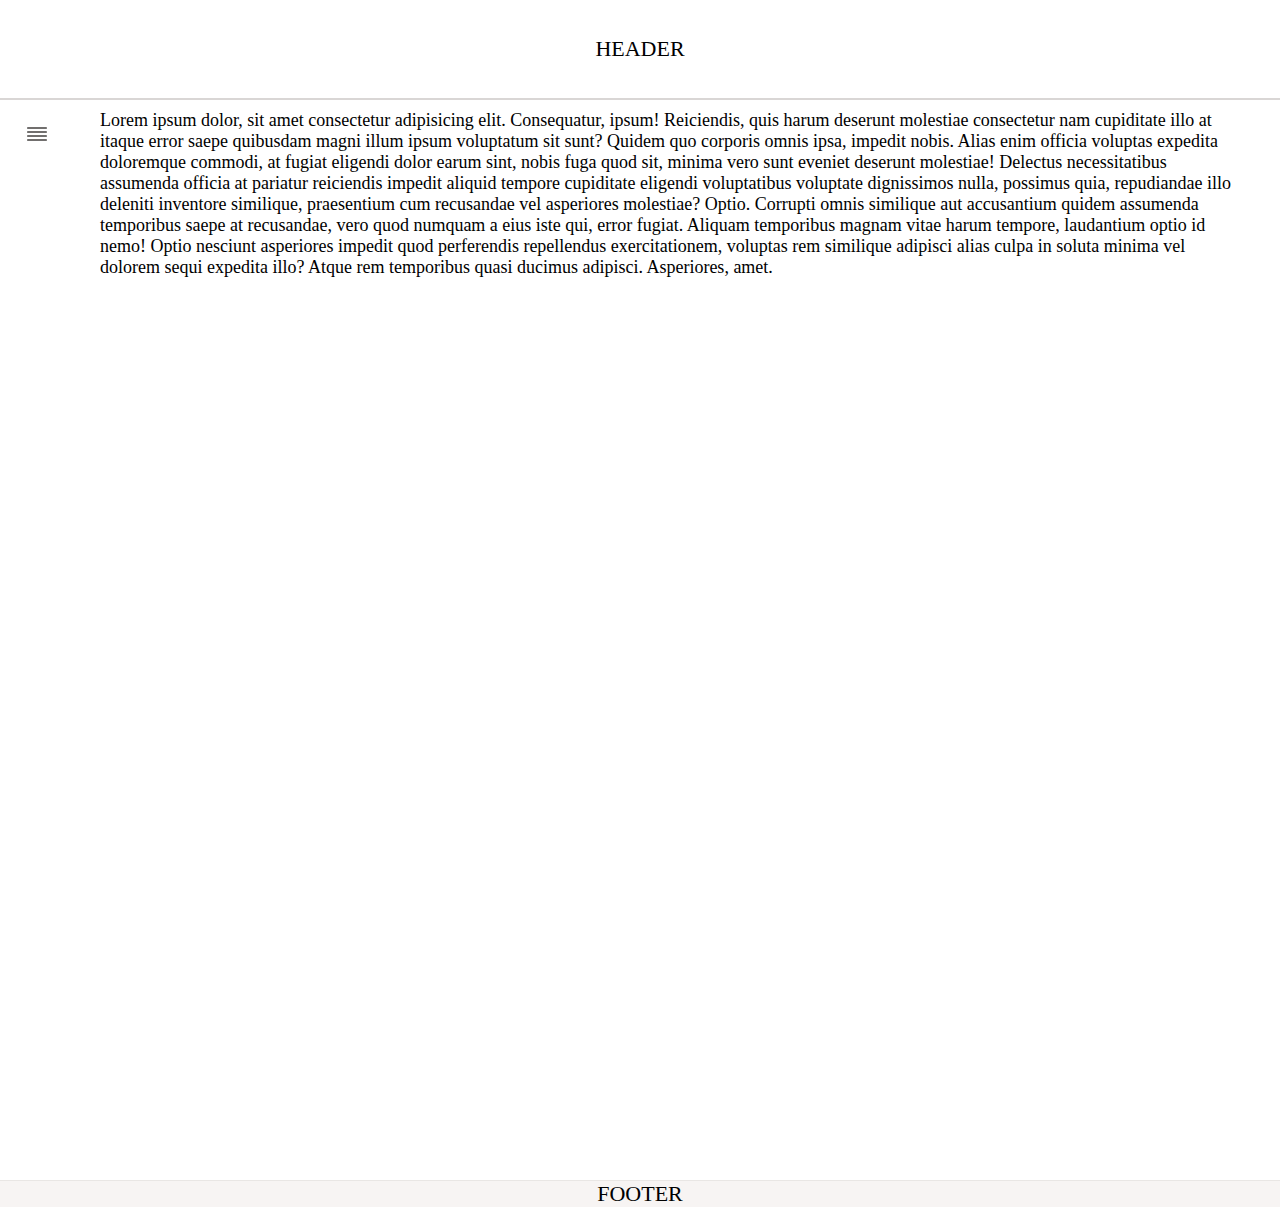
==== index.html @ 7a2db0f1 "first commit menu" ====
<!DOCTYPE html>
<html lang="en">
  <head>
    <meta charset="UTF-8" />
    <meta http-equiv="X-UA-Compatible" content="IE=edge" />
    <meta name="viewport" content="width=device-width, initial-scale=1.0" />
    <title>Menu</title>
    <link rel="stylesheet" href="/css/fonts.css" />
    <link rel="stylesheet" href="icons/sidebar/style.css" />
    <link rel="stylesheet" href="/css/reset.css" />
    <link rel="stylesheet" href="/css/style.css" />
  </head>
  <body>
    <div class="global-wrapper">
      <header class="header">
        <button class="header__nav-mobile icon-menu-mobile"></button>
        <h1 class="header__title">Header</h1>
      </header>
      <div class="page">
        <div class="page__inner">
          <main class="main">
            Lorem ipsum dolor, sit amet consectetur adipisicing elit.
            Consequatur, ipsum! Reiciendis, quis harum deserunt molestiae
            consectetur nam cupiditate illo at itaque error saepe quibusdam
            magni illum ipsum voluptatum sit sunt? Quidem quo corporis omnis
            ipsa, impedit nobis. Alias enim officia voluptas expedita doloremque
            commodi, at fugiat eligendi dolor earum sint, nobis fuga quod sit,
            minima vero sunt eveniet deserunt molestiae! Delectus necessitatibus
            assumenda officia at pariatur reiciendis impedit aliquid tempore
            cupiditate eligendi voluptatibus voluptate dignissimos nulla,
            possimus quia, repudiandae illo deleniti inventore similique,
            praesentium cum recusandae vel asperiores molestiae? Optio. Corrupti
            omnis similique aut accusantium quidem assumenda temporibus saepe at
            recusandae, vero quod numquam a eius iste qui, error fugiat. Aliquam
            temporibus magnam vitae harum tempore, laudantium optio id nemo!
            Optio nesciunt asperiores impedit quod perferendis repellendus
            exercitationem, voluptas rem similique adipisci alias culpa in
            soluta minima vel dolorem sequi expedita illo? Atque rem temporibus
            quasi ducimus adipisci. Asperiores, amet.
          </main>
        </div>
        <div class="sidebar">
          <button class="sidebar__swap-btn icon-menu-swap"></button>
          <div class="sidebar__scroll">
            <h2 class="sidebar__title">Меню раздела:</h2>
            <div class="sidebar__links-wrap">
              <a href="#" class="sidebar__link icon-list">Все категории</a>
              <a href="#" class="sidebar__link icon-list">Тип издания</a>
              <a href="#" class="sidebar__link icon-list"
                >Подписка по сниженным ценам</a
              >
              <a href="#" class="sidebar__link icon-list">Подарить подписку</a>
              <a href="#" class="sidebar__link icon-list" download
                >Скачать каталог в Excel</a
              >
            </div>
            <nav class="sidebar__menu">
              <ul class="sidebar__menu-list">
                <li class="sidebar__menu-li">
                  <a href="#" class="sidebar__menu-link icon-arrow"
                    >Популярные категории</a
                  >
                </li>
                <li class="sidebar__menu-li">
                  <a href="#" class="sidebar__menu-link icon-arrow"
                    >Печатные журналы</a
                  >
                </li>
                <li class="sidebar__menu-li">
                  <a href="#" class="sidebar__menu-link icon-arrow"
                    >Электронные журналы</a
                  >
                </li>
                <li class="sidebar__menu-li">
                  <a href="#" class="sidebar__menu-link icon-arrow"
                    >Электронные газеты
                  </a>
                  <ul class="sidebar__submenu-list">
                    <li class="sidebar__submenu-li">
                      <a href="#" class="sidebar__submenu-link"
                        >Газеты военные, об оружии</a
                      >
                    </li>
                    <li class="sidebar__submenu-li">
                      <a href="#" class="sidebar__submenu-link"
                        >Газеты медицинские, о красоте, здоровье</a
                      >
                    </li>
                    <li class="sidebar__submenu-li">
                      <a href="#" class="sidebar__submenu-link"
                        >Газеты научные</a
                      >
                    </li>
                    <li class="sidebar__submenu-li">
                      <a href="#" class="sidebar__submenu-link"
                        >Газеты военные, об оружии</a
                      >
                    </li>
                    <li class="sidebar__submenu-li">
                      <a href="#" class="sidebar__submenu-link"
                        >Газеты новостные</a
                      >
                    </li>
                    <li class="sidebar__submenu-li">
                      <a href="#" class="sidebar__submenu-link"
                        >Газеты о политике</a
                      >
                    </li>
                    <li class="sidebar__submenu-li">
                      <a href="#" class="sidebar__submenu-link"
                        >Газеты о промышленности, технологиях</a
                      >
                    </li>
                    <li class="sidebar__submenu-li">
                      <a href="#" class="sidebar__submenu-link"
                        >Газеты о стандартах, нормативных актах</a
                      >
                    </li>
                    <li class="sidebar__submenu-li">
                      <a href="#" class="sidebar__submenu-link"
                        >Газеты общественно-политические</a
                      >
                    </li>
                    <li class="sidebar__submenu-li">
                      <a href="#" class="sidebar__submenu-link"
                        >Газеты педагогические, образовательные</a
                      >
                    </li>
                    <li class="sidebar__submenu-li">
                      <a href="#" class="sidebar__submenu-link"
                        >Газеты по искусству, культуре</a
                      >
                    </li>
                    <li class="sidebar__submenu-li">
                      <a href="#" class="sidebar__submenu-link"
                        >Газеты популярные</a
                      >
                    </li>
                    <li class="sidebar__submenu-li">
                      <a href="#" class="sidebar__submenu-link"
                        >Газеты религиозные</a
                      >
                    </li>
                    <li class="sidebar__submenu-li">
                      <a href="#" class="sidebar__submenu-link"
                        >Газеты торговые, о бизнесе, по маркетингу</a
                      >
                    </li>
                    <li class="sidebar__submenu-li">
                      <a href="#" class="sidebar__submenu-link"
                        >Газеты юридические, о государстве, праве</a
                      >
                    </li>
                  </ul>
                </li>
              </ul>
            </nav>
          </div>
        </div>
      </div>
      <footer class="footer">
        <h1 class="footer__title">Footer</h1>
      </footer>
    </div>
    <script src="/js/main.js"></script>
  </body>
</html>
---- css/fonts.css ----
@font-face {
  font-family: "Arial";
  src: url('../fonts/arial-400.woff2'),
  url('../fonts/arial-400.woff'),
  url('../fonts/arial-400.ttf');
  font-weight: 400;
  font-display: swap;
  font-style: normal;
}

@font-face {
  font-family: "Arial";
  src: url('../fonts/arial-700.woff2'),
  url('../fonts/arial-700.woff'),
  url('../fonts/arial-700.ttf');
  font-weight: 700;
  font-display: swap;
  font-style: normal;
}
---- icons/sidebar/style.css ----
@font-face {
  font-family: 'icomoon';
  src:  url('fonts/icomoon.eot?dlie5h');
  src:  url('fonts/icomoon.eot?dlie5h#iefix') format('embedded-opentype'),
    url('fonts/icomoon.ttf?dlie5h') format('truetype'),
    url('fonts/icomoon.woff?dlie5h') format('woff'),
    url('fonts/icomoon.svg?dlie5h#icomoon') format('svg');
  font-weight: normal;
  font-style: normal;
  font-display: block;
}

[class^="icon-"], [class*=" icon-"] {
  /* use !important to prevent issues with browser extensions that change fonts */
  font-family: 'icomoon' !important;
  speak: never;
  font-style: normal;
  font-weight: normal;
  font-variant: normal;
  text-transform: none;
  line-height: normal;

  /* Better Font Rendering =========== */
  -webkit-font-smoothing: antialiased;
  -moz-osx-font-smoothing: grayscale;
}

.icon-menu-mobile:before {
  content: "\e907";
  color: #4c4c4c;
}
.icon-arrow:before {
  content: "\e900";
  color: #4c4c4c;
}
.icon-book:before {
  content: "\e901";
  color: #4c4c4c;
}
.icon-download:before {
  content: "\e902";
  color: #4c4c4c;
}
.icon-gift:before {
  content: "\e903";
  color: #4c4c4c;
}
.icon-list:before {
  content: "\e904";
  color: #4c4c4c;
}
.icon-menu-swap:before {
  content: "\e905";
  color: #4c4c4c;
}
.icon-tag:before {
  content: "\e906";
  color: #4c4c4c;
}
---- css/style.css ----
body {
  font-family: "Arial" sans-serif;
  font-weight: 400;
  font-size: 18px;
}

html,
body {
  height: 100%;
}

.global-wrapper {
  min-height: 100%;
  display: flex;
  flex-direction: column;
}

/* Header */
.header {
  position: relative;
  height: 100px;
  display: flex;
  justify-content: center;
  align-items: center;
  border-bottom: 2px solid #d9d6d5;
}

.header__nav-mobile {
  position: absolute;
  width: 60px;
  height: 60px;
  left: 0;
  top: 50%;
  transform: translateY(-50%);
  cursor: pointer;
  display: none;
}

.header__nav-mobile.icon-menu-mobile::before {
  content: "\e907";
  color: #908e8d;
  font-size: 22px;
  transition: ease-out .3s;
}

.header__nav-mobile:hover.icon-menu-mobile::before{
  color: #716f6e;
}

.header__title {
  font-size: 22px;
  color: #000;
  text-transform: uppercase;
}

/* Page */
.page {
  flex: 1 1 auto;
  position: relative;
  z-index: 0;
  transition: ease-out .75s;
}

.sidebar__on .page{
  padding-left: 365px;
}

.sidebar__on .sidebar{
  transform: translateX(0);
}

.page__inner {
  padding: 0px 0px 0 100px;
}

/* Main */
.main {
  margin: 0 auto;
  min-height: 120vh;
  padding-top: 10px;
  padding-right: 40px;
}

.sidebar {
  position: fixed;
  width: 365px;
  height: 100%;
  top: 100px;
  left: 0;
  padding: 40px 30px 15px 30px;

  display: flex;
  flex-direction: column;
  align-items: flex-start;
  background-color: #f7f4f3;
  border-right: 1px solid #e9e6e4;

  transform: translateX(-100%);
  transition: transform ease-out .75s;
}

.sidebar__swap-btn {
  position: absolute;
  top: 12px;
  right: -60px;
  width: 44px;
  height: 44px;
  cursor: pointer;
  border-radius: 50%;
  transition: ease .5s;
}

.sidebar__swap-btn:hover {
  background-color: #f7f4f3;
}

.sidebar__scroll {
  height: 100%;
  overflow-y: auto;
  z-index: 1;
}

.sidebar__scroll::-webkit-scrollbar {
  width: 0; 
}

.icon-menu-swap::before {
  content: "\e905";
  color: #716f6e;
  font-size: 20px;
}

.sidebar__title {
  font-weight: 700;
  font-size: 22px;
  color: #4C4C4C;
  margin-bottom: 10px;
}

.sidebar__links-wrap {
  display: flex;
  flex-direction: column;
  align-items: flex-start;
  margin-bottom: 25px;
}

.sidebar__link {
  font-size: 18px;
  color: #6C6C6C;
  display: flex;
  align-items: center;
  transition: .3s;
}

.sidebar__link.active,
.sidebar__link:hover {
  color: #3c3c3c;
}

.sidebar__link:not(:last-child) {
  margin-bottom: 5px;
}

.sidebar__link.icon-list::before {
  color: #6C6C6C;
  font-size: 18px;
  margin-right: 10px;
  transition: .3s;
}

.sidebar__link.active.icon-list::before,
.sidebar__link:hover.icon-list::before {
  color: #3c3c3c;
}


.sidebar__link:nth-child(1).icon-list::before {
  content: "\e904";
}

.sidebar__link:nth-child(2).icon-list::before {
  content: "\e901";
}

.sidebar__link:nth-child(3).icon-list::before {
  content: "\e906";
}

.sidebar__link:nth-child(4).icon-list::before {
  content: "\e903";
}

.sidebar__link:nth-child(5).icon-list::before {
  content: "\e902";
}

.sidebar__menu {
  width: 100%;
}

.sidebar__menu-link {
  display: inline-block;
  position: relative;
  width: 100%;
  color: #6C6C6C;
  font-weight: 700;
  font-size: 20px;
  transition: .3s;
}

.sidebar__menu-li {
  position: relative;
}

.sidebar__menu-li:not(:last-child) {
  margin-bottom: 15px;
}

.sidebar__menu-link.icon-arrow::before {
  content: "\e900";
  position: absolute;
  top: 50%;
  right: 0;
  transform: translateY(-50%);

  color: #6C6C6C;
  font-size: 12px;
  transition: transform 1s;
}

.sidebar__menu-li.active .icon-arrow::before {
  transform: translateY(-50%) rotate(180deg);
  color: #3c3c3c;
}

.sidebar__menu-li:hover .sidebar__menu-link,
.sidebar__menu-li.active .sidebar__menu-link {
  color: #3c3c3c;
}


/* Подменю */
.sidebar__submenu-list {
  display: none;
  position: absolute;
  top: 0;
  left: 0;
  z-index: -1;
  padding-top: 40px;
}

.sidebar__menu-li.active .sidebar__submenu-list {
  display: block;
} 

.sidebar__submenu-li {
  margin-left: 15px;
}

.sidebar__submenu-li:not(:last-child) {
  margin-bottom: 10px;
}

.sidebar__submenu-link {
  color: #6C6C6C;
}

.sidebar__submenu-li.active .sidebar__submenu-link {
  color: #3c3c3c;
}

/* Footer */
.footer {
  position: relative;
  z-index: 1;
  display: flex;
  justify-content: center;
  align-items: center;
  background-color: #f7f4f3;
  border-top: 1px solid #e9e6e4;
  transition: ease-out .75s;
}

.sidebar__on .footer {
  margin-left: 365px;
}

.footer__title {
  font-size: 22px;
  color: #000;
  text-transform: uppercase;
}

@media (max-width: 768px) {
  .sidebar__on .page {
    padding-left: 0;
  }

  .sidebar__on .main,
  .sidebar__on .footer {
    display: none;
  }

  .header__nav-mobile {
    display: block;
  }

  .sidebar__swap-btn {
    display: none;
  }
  
  .page__inner {
    padding: 0px 0px 0 10px;
  }

  .main {
    padding-right: 10px;
  }
  .sidebar__on .sidebar {
    width: 100%;
    align-items: center;
  }
}
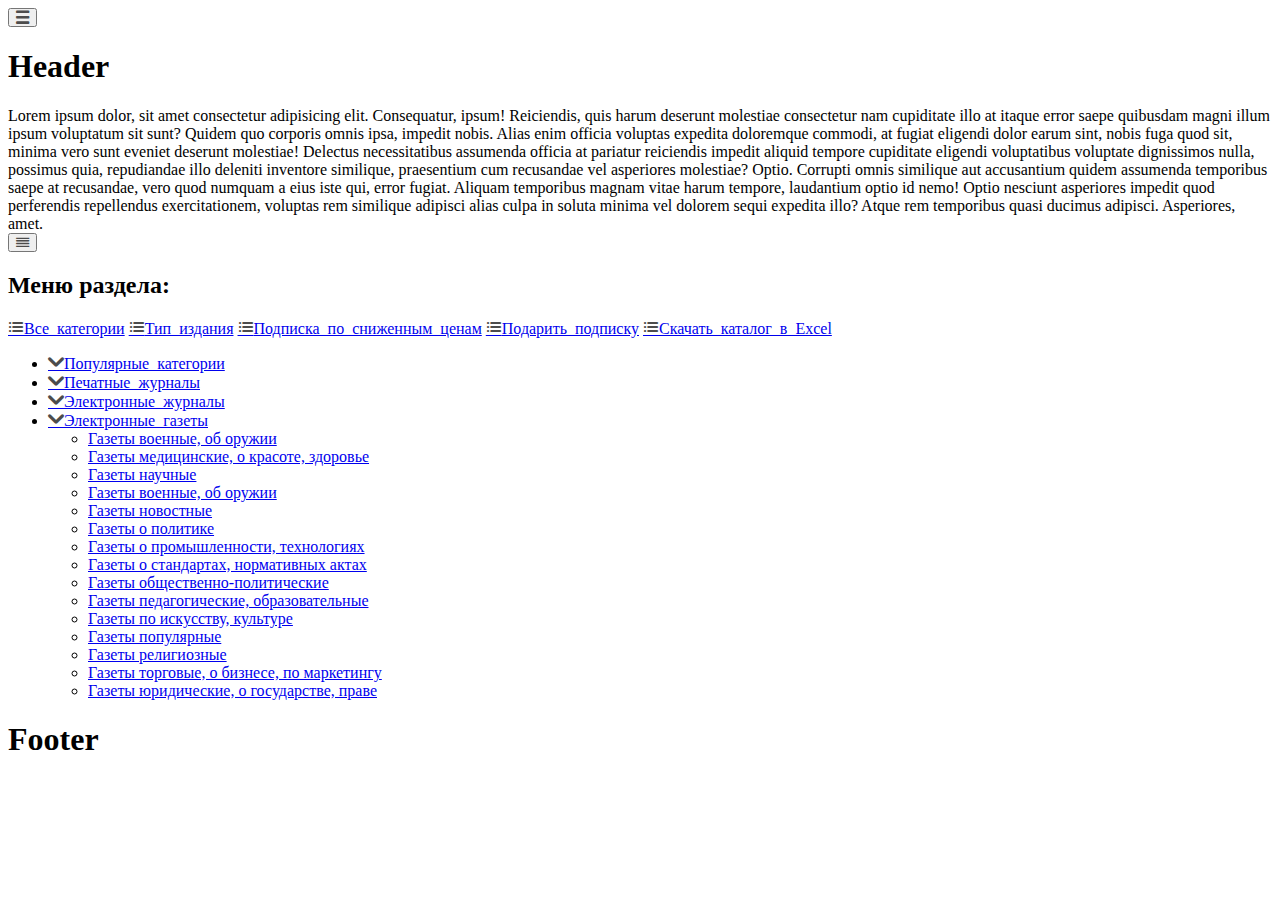
==== commit de3be828: "path" ====
--- a/index.html
+++ b/index.html
@@ -5,10 +5,10 @@
     <meta http-equiv="X-UA-Compatible" content="IE=edge" />
     <meta name="viewport" content="width=device-width, initial-scale=1.0" />
     <title>Menu</title>
-    <link rel="stylesheet" href="/css/fonts.css" />
+    <link rel="stylesheet" href="fonts.css" />
     <link rel="stylesheet" href="icons/sidebar/style.css" />
-    <link rel="stylesheet" href="/css/reset.css" />
-    <link rel="stylesheet" href="/css/style.css" />
+    <link rel="stylesheet" href="reset.css" />
+    <link rel="stylesheet" href="style.css" />
   </head>
   <body>
     <div class="global-wrapper">
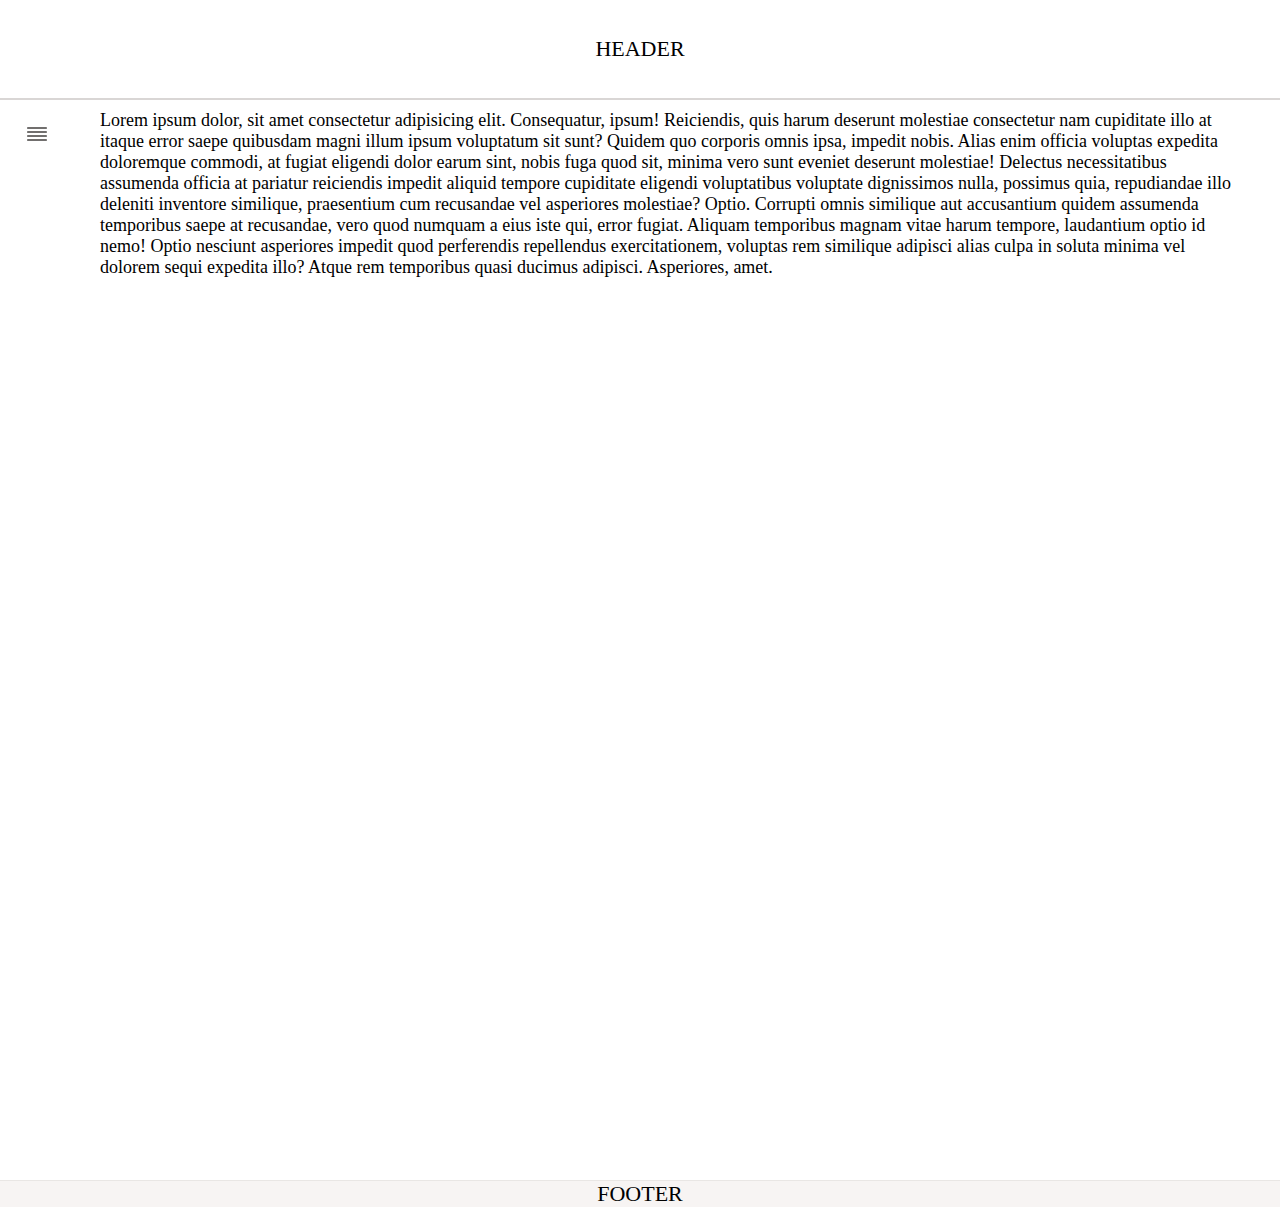
==== commit 2df4b5ba: "fix path" ====
--- a/index.html
+++ b/index.html
@@ -5,10 +5,10 @@
     <meta http-equiv="X-UA-Compatible" content="IE=edge" />
     <meta name="viewport" content="width=device-width, initial-scale=1.0" />
     <title>Menu</title>
-    <link rel="stylesheet" href="fonts.css" />
-    <link rel="stylesheet" href="icons/sidebar/style.css" />
-    <link rel="stylesheet" href="reset.css" />
-    <link rel="stylesheet" href="style.css" />
+    <link rel="stylesheet" href="./css/fonts.css" />
+    <link rel="stylesheet" href="./icons/sidebar/style.css" />
+    <link rel="stylesheet" href="./css/reset.css" />
+    <link rel="stylesheet" href="./css/style.css" />
   </head>
   <body>
     <div class="global-wrapper">
--- a/css/fonts.css
+++ b/css/fonts.css
@@ -0,0 +1,19 @@
+@font-face {
+  font-family: "Arial";
+  src: url('../fonts/arial-400.woff2'),
+  url('../fonts/arial-400.woff'),
+  url('../fonts/arial-400.ttf');
+  font-weight: 400;
+  font-display: swap;
+  font-style: normal;
+}
+
+@font-face {
+  font-family: "Arial";
+  src: url('../fonts/arial-700.woff2'),
+  url('../fonts/arial-700.woff'),
+  url('../fonts/arial-700.ttf');
+  font-weight: 700;
+  font-display: swap;
+  font-style: normal;
+}--- a/css/style.css
+++ b/css/style.css
@@ -0,0 +1,323 @@
+body {
+  font-family: "Arial" sans-serif;
+  font-weight: 400;
+  font-size: 18px;
+}
+
+html,
+body {
+  height: 100%;
+}
+
+.global-wrapper {
+  min-height: 100%;
+  display: flex;
+  flex-direction: column;
+}
+
+/* Header */
+.header {
+  position: relative;
+  height: 100px;
+  display: flex;
+  justify-content: center;
+  align-items: center;
+  border-bottom: 2px solid #d9d6d5;
+}
+
+.header__nav-mobile {
+  position: absolute;
+  width: 60px;
+  height: 60px;
+  left: 0;
+  top: 50%;
+  transform: translateY(-50%);
+  cursor: pointer;
+  display: none;
+}
+
+.header__nav-mobile.icon-menu-mobile::before {
+  content: "\e907";
+  color: #908e8d;
+  font-size: 22px;
+  transition: ease-out .3s;
+}
+
+.header__nav-mobile:hover.icon-menu-mobile::before{
+  color: #716f6e;
+}
+
+.header__title {
+  font-size: 22px;
+  color: #000;
+  text-transform: uppercase;
+}
+
+/* Page */
+.page {
+  flex: 1 1 auto;
+  position: relative;
+  z-index: 0;
+  transition: ease-out .75s;
+}
+
+.sidebar__on .page{
+  padding-left: 365px;
+}
+
+.sidebar__on .sidebar{
+  transform: translateX(0);
+}
+
+.page__inner {
+  padding: 0px 0px 0 100px;
+}
+
+/* Main */
+.main {
+  margin: 0 auto;
+  min-height: 120vh;
+  padding-top: 10px;
+  padding-right: 40px;
+}
+
+.sidebar {
+  position: fixed;
+  width: 365px;
+  height: 100%;
+  top: 100px;
+  left: 0;
+  padding: 40px 30px 15px 30px;
+
+  display: flex;
+  flex-direction: column;
+  align-items: flex-start;
+  background-color: #f7f4f3;
+  border-right: 1px solid #e9e6e4;
+
+  transform: translateX(-100%);
+  transition: transform ease-out .75s;
+}
+
+.sidebar__swap-btn {
+  position: absolute;
+  top: 12px;
+  right: -60px;
+  width: 44px;
+  height: 44px;
+  cursor: pointer;
+  border-radius: 50%;
+  transition: ease .5s;
+}
+
+.sidebar__swap-btn:hover {
+  background-color: #f7f4f3;
+}
+
+.sidebar__scroll {
+  height: 100%;
+  overflow-y: auto;
+  z-index: 1;
+}
+
+.sidebar__scroll::-webkit-scrollbar {
+  width: 0; 
+}
+
+.icon-menu-swap::before {
+  content: "\e905";
+  color: #716f6e;
+  font-size: 20px;
+}
+
+.sidebar__title {
+  font-weight: 700;
+  font-size: 22px;
+  color: #4C4C4C;
+  margin-bottom: 10px;
+}
+
+.sidebar__links-wrap {
+  display: flex;
+  flex-direction: column;
+  align-items: flex-start;
+  margin-bottom: 25px;
+}
+
+.sidebar__link {
+  font-size: 18px;
+  color: #6C6C6C;
+  display: flex;
+  align-items: center;
+  transition: .3s;
+}
+
+.sidebar__link.active,
+.sidebar__link:hover {
+  color: #3c3c3c;
+}
+
+.sidebar__link:not(:last-child) {
+  margin-bottom: 5px;
+}
+
+.sidebar__link.icon-list::before {
+  color: #6C6C6C;
+  font-size: 18px;
+  margin-right: 10px;
+  transition: .3s;
+}
+
+.sidebar__link.active.icon-list::before,
+.sidebar__link:hover.icon-list::before {
+  color: #3c3c3c;
+}
+
+
+.sidebar__link:nth-child(1).icon-list::before {
+  content: "\e904";
+}
+
+.sidebar__link:nth-child(2).icon-list::before {
+  content: "\e901";
+}
+
+.sidebar__link:nth-child(3).icon-list::before {
+  content: "\e906";
+}
+
+.sidebar__link:nth-child(4).icon-list::before {
+  content: "\e903";
+}
+
+.sidebar__link:nth-child(5).icon-list::before {
+  content: "\e902";
+}
+
+.sidebar__menu {
+  width: 100%;
+}
+
+.sidebar__menu-link {
+  display: inline-block;
+  position: relative;
+  width: 100%;
+  color: #6C6C6C;
+  font-weight: 700;
+  font-size: 20px;
+  transition: .3s;
+}
+
+.sidebar__menu-li {
+  position: relative;
+}
+
+.sidebar__menu-li:not(:last-child) {
+  margin-bottom: 15px;
+}
+
+.sidebar__menu-link.icon-arrow::before {
+  content: "\e900";
+  position: absolute;
+  top: 50%;
+  right: 0;
+  transform: translateY(-50%);
+
+  color: #6C6C6C;
+  font-size: 12px;
+  transition: transform 1s;
+}
+
+.sidebar__menu-li.active .icon-arrow::before {
+  transform: translateY(-50%) rotate(180deg);
+  color: #3c3c3c;
+}
+
+.sidebar__menu-li:hover .sidebar__menu-link,
+.sidebar__menu-li.active .sidebar__menu-link {
+  color: #3c3c3c;
+}
+
+
+/* Подменю */
+.sidebar__submenu-list {
+  display: none;
+  position: absolute;
+  top: 0;
+  left: 0;
+  z-index: -1;
+  padding-top: 40px;
+}
+
+.sidebar__menu-li.active .sidebar__submenu-list {
+  display: block;
+} 
+
+.sidebar__submenu-li {
+  margin-left: 15px;
+}
+
+.sidebar__submenu-li:not(:last-child) {
+  margin-bottom: 10px;
+}
+
+.sidebar__submenu-link {
+  color: #6C6C6C;
+}
+
+.sidebar__submenu-li.active .sidebar__submenu-link {
+  color: #3c3c3c;
+}
+
+/* Footer */
+.footer {
+  position: relative;
+  z-index: 1;
+  display: flex;
+  justify-content: center;
+  align-items: center;
+  background-color: #f7f4f3;
+  border-top: 1px solid #e9e6e4;
+  transition: ease-out .75s;
+}
+
+.sidebar__on .footer {
+  margin-left: 365px;
+}
+
+.footer__title {
+  font-size: 22px;
+  color: #000;
+  text-transform: uppercase;
+}
+
+@media (max-width: 768px) {
+  .sidebar__on .page {
+    padding-left: 0;
+  }
+
+  .sidebar__on .main,
+  .sidebar__on .footer {
+    display: none;
+  }
+
+  .header__nav-mobile {
+    display: block;
+  }
+
+  .sidebar__swap-btn {
+    display: none;
+  }
+  
+  .page__inner {
+    padding: 0px 0px 0 10px;
+  }
+
+  .main {
+    padding-right: 10px;
+  }
+  .sidebar__on .sidebar {
+    width: 100%;
+    align-items: center;
+  }
+}
